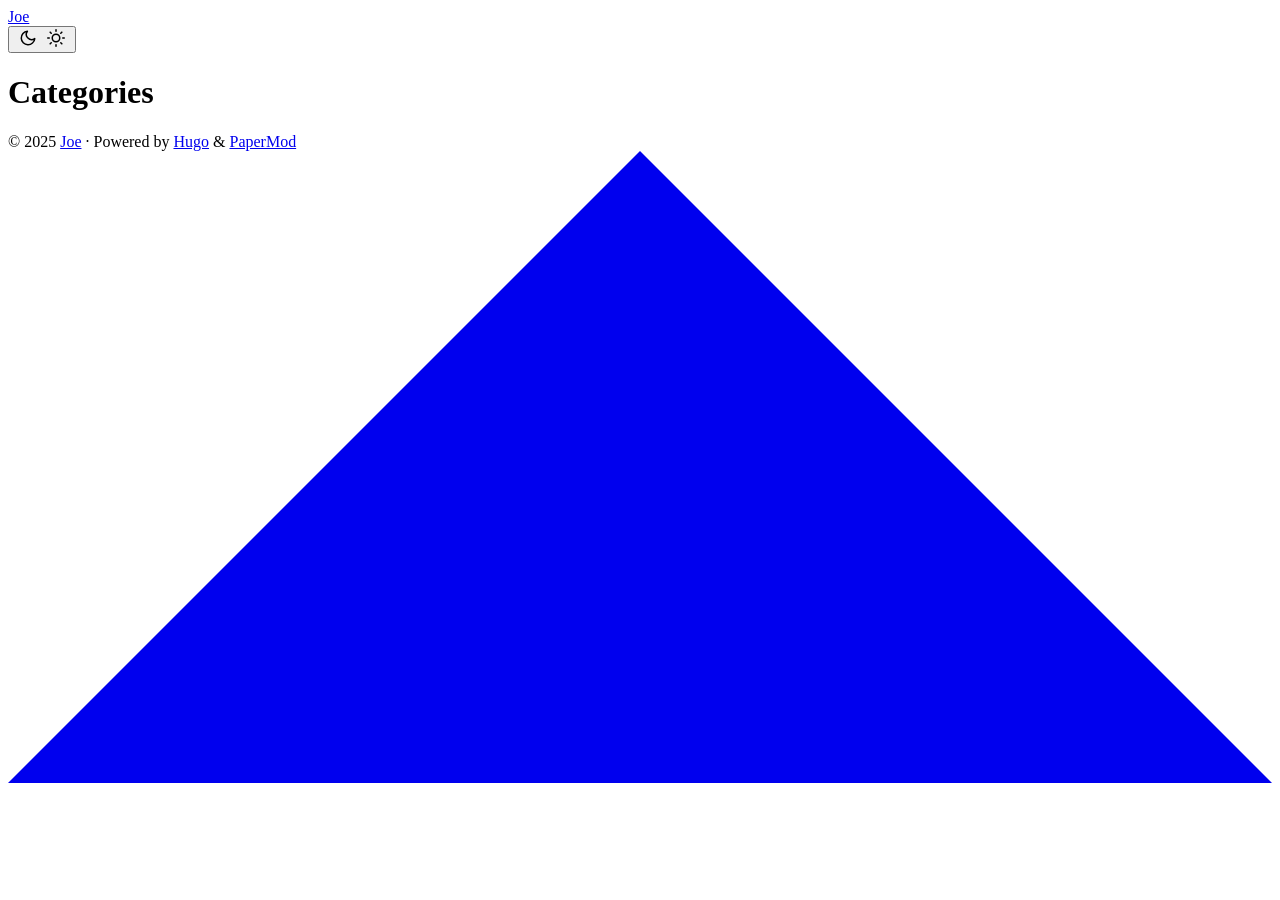
==== public/categories/index.html @ f643804a "Add categories and tags pages with corresponding XML feeds and sitemap - Created index.html for cate" ====
<!DOCTYPE html>
<html lang="en" dir="auto">

<head><script src="/livereload.js?mindelay=10&amp;v=2&amp;port=1313&amp;path=livereload" data-no-instant defer></script><meta charset="utf-8">
<meta http-equiv="X-UA-Compatible" content="IE=edge">
<meta name="viewport" content="width=device-width, initial-scale=1, shrink-to-fit=no">
<meta name="robots" content="noindex, nofollow">
<title>Categories | Joe</title>
<meta name="keywords" content="">
<meta name="description" content="">
<meta name="author" content="">
<link rel="canonical" href="http://localhost:1313/categories/">
<link crossorigin="anonymous" href="/assets/css/stylesheet.f49d66caae9ea0fd43f21f29e71a8d3e284517ed770f2aa86fa012953ad3c9ef.css" integrity="sha256-9J1myq6eoP1D8h8p5xqNPihFF&#43;13Dyqob6ASlTrTye8=" rel="preload stylesheet" as="style">
<link rel="icon" href="http://localhost:1313/favicon.ico">
<link rel="icon" type="image/png" sizes="16x16" href="http://localhost:1313/favicon-16x16.png">
<link rel="icon" type="image/png" sizes="32x32" href="http://localhost:1313/favicon-32x32.png">
<link rel="apple-touch-icon" href="http://localhost:1313/apple-touch-icon.png">
<link rel="mask-icon" href="http://localhost:1313/safari-pinned-tab.svg">
<meta name="theme-color" content="#2e2e33">
<meta name="msapplication-TileColor" content="#2e2e33">
<link rel="alternate" type="application/rss+xml" href="http://localhost:1313/categories/index.xml">
<link rel="alternate" hreflang="en" href="http://localhost:1313/categories/">
<noscript>
    <style>
        #theme-toggle,
        .top-link {
            display: none;
        }

    </style>
    <style>
        @media (prefers-color-scheme: dark) {
            :root {
                --theme: rgb(29, 30, 32);
                --entry: rgb(46, 46, 51);
                --primary: rgb(218, 218, 219);
                --secondary: rgb(155, 156, 157);
                --tertiary: rgb(65, 66, 68);
                --content: rgb(196, 196, 197);
                --code-block-bg: rgb(46, 46, 51);
                --code-bg: rgb(55, 56, 62);
                --border: rgb(51, 51, 51);
            }

            .list {
                background: var(--theme);
            }

            .list:not(.dark)::-webkit-scrollbar-track {
                background: 0 0;
            }

            .list:not(.dark)::-webkit-scrollbar-thumb {
                border-color: var(--theme);
            }
        }

    </style>
</noscript>
</head>

<body class="list" id="top">
<script>
    if (localStorage.getItem("pref-theme") === "dark") {
        document.body.classList.add('dark');
    } else if (localStorage.getItem("pref-theme") === "light") {
        document.body.classList.remove('dark')
    } else if (window.matchMedia('(prefers-color-scheme: dark)').matches) {
        document.body.classList.add('dark');
    }

</script>

<header class="header">
    <nav class="nav">
        <div class="logo">
            <a href="http://localhost:1313/" accesskey="h" title="Joe (Alt + H)">Joe</a>
            <div class="logo-switches">
                <button id="theme-toggle" accesskey="t" title="(Alt + T)" aria-label="Toggle theme">
                    <svg id="moon" xmlns="http://www.w3.org/2000/svg" width="24" height="18" viewBox="0 0 24 24"
                        fill="none" stroke="currentColor" stroke-width="2" stroke-linecap="round"
                        stroke-linejoin="round">
                        <path d="M21 12.79A9 9 0 1 1 11.21 3 7 7 0 0 0 21 12.79z"></path>
                    </svg>
                    <svg id="sun" xmlns="http://www.w3.org/2000/svg" width="24" height="18" viewBox="0 0 24 24"
                        fill="none" stroke="currentColor" stroke-width="2" stroke-linecap="round"
                        stroke-linejoin="round">
                        <circle cx="12" cy="12" r="5"></circle>
                        <line x1="12" y1="1" x2="12" y2="3"></line>
                        <line x1="12" y1="21" x2="12" y2="23"></line>
                        <line x1="4.22" y1="4.22" x2="5.64" y2="5.64"></line>
                        <line x1="18.36" y1="18.36" x2="19.78" y2="19.78"></line>
                        <line x1="1" y1="12" x2="3" y2="12"></line>
                        <line x1="21" y1="12" x2="23" y2="12"></line>
                        <line x1="4.22" y1="19.78" x2="5.64" y2="18.36"></line>
                        <line x1="18.36" y1="5.64" x2="19.78" y2="4.22"></line>
                    </svg>
                </button>
            </div>
        </div>
        <ul id="menu">
        </ul>
    </nav>
</header>
<main class="main">
<header class="page-header">
    <h1>Categories</h1>
</header>

<ul class="terms-tags">
</ul>
    </main>
    
<footer class="footer">
        <span>&copy; 2025 <a href="http://localhost:1313/">Joe</a></span> · 

    <span>
        Powered by
        <a href="https://gohugo.io/" rel="noopener noreferrer" target="_blank">Hugo</a> &
        <a href="https://github.com/adityatelange/hugo-PaperMod/" rel="noopener" target="_blank">PaperMod</a>
    </span>
</footer>
<a href="#top" aria-label="go to top" title="Go to Top (Alt + G)" class="top-link" id="top-link" accesskey="g">
    <svg xmlns="http://www.w3.org/2000/svg" viewBox="0 0 12 6" fill="currentColor">
        <path d="M12 6H0l6-6z" />
    </svg>
</a>

<script>
    let menu = document.getElementById('menu')
    if (menu) {
        menu.scrollLeft = localStorage.getItem("menu-scroll-position");
        menu.onscroll = function () {
            localStorage.setItem("menu-scroll-position", menu.scrollLeft);
        }
    }

    document.querySelectorAll('a[href^="#"]').forEach(anchor => {
        anchor.addEventListener("click", function (e) {
            e.preventDefault();
            var id = this.getAttribute("href").substr(1);
            if (!window.matchMedia('(prefers-reduced-motion: reduce)').matches) {
                document.querySelector(`[id='${decodeURIComponent(id)}']`).scrollIntoView({
                    behavior: "smooth"
                });
            } else {
                document.querySelector(`[id='${decodeURIComponent(id)}']`).scrollIntoView();
            }
            if (id === "top") {
                history.replaceState(null, null, " ");
            } else {
                history.pushState(null, null, `#${id}`);
            }
        });
    });

</script>
<script>
    var mybutton = document.getElementById("top-link");
    window.onscroll = function () {
        if (document.body.scrollTop > 800 || document.documentElement.scrollTop > 800) {
            mybutton.style.visibility = "visible";
            mybutton.style.opacity = "1";
        } else {
            mybutton.style.visibility = "hidden";
            mybutton.style.opacity = "0";
        }
    };

</script>
<script>
    document.getElementById("theme-toggle").addEventListener("click", () => {
        if (document.body.className.includes("dark")) {
            document.body.classList.remove('dark');
            localStorage.setItem("pref-theme", 'light');
        } else {
            document.body.classList.add('dark');
            localStorage.setItem("pref-theme", 'dark');
        }
    })

</script>
</body>

</html>
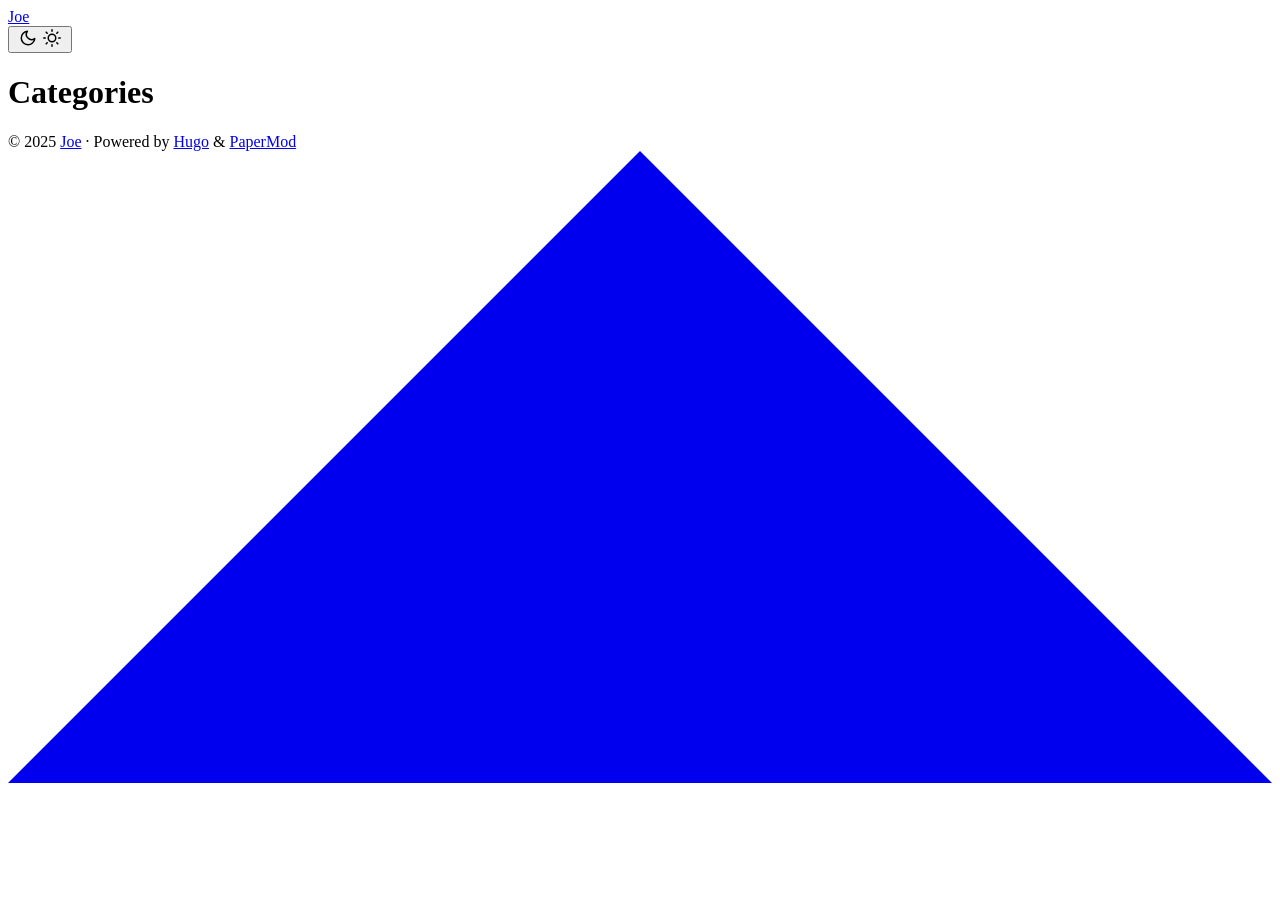
==== commit ed6c8e6a: "Update site links and metadata for deployment to Netlify - Changed all instances of localhost URLs t" ====
--- a/public/categories/index.html
+++ b/public/categories/index.html
@@ -1,185 +1,6 @@
-<!DOCTYPE html>
-<html lang="en" dir="auto">
-
-<head><script src="/livereload.js?mindelay=10&amp;v=2&amp;port=1313&amp;path=livereload" data-no-instant defer></script><meta charset="utf-8">
-<meta http-equiv="X-UA-Compatible" content="IE=edge">
-<meta name="viewport" content="width=device-width, initial-scale=1, shrink-to-fit=no">
-<meta name="robots" content="noindex, nofollow">
-<title>Categories | Joe</title>
-<meta name="keywords" content="">
-<meta name="description" content="">
-<meta name="author" content="">
-<link rel="canonical" href="http://localhost:1313/categories/">
-<link crossorigin="anonymous" href="/assets/css/stylesheet.f49d66caae9ea0fd43f21f29e71a8d3e284517ed770f2aa86fa012953ad3c9ef.css" integrity="sha256-9J1myq6eoP1D8h8p5xqNPihFF&#43;13Dyqob6ASlTrTye8=" rel="preload stylesheet" as="style">
-<link rel="icon" href="http://localhost:1313/favicon.ico">
-<link rel="icon" type="image/png" sizes="16x16" href="http://localhost:1313/favicon-16x16.png">
-<link rel="icon" type="image/png" sizes="32x32" href="http://localhost:1313/favicon-32x32.png">
-<link rel="apple-touch-icon" href="http://localhost:1313/apple-touch-icon.png">
-<link rel="mask-icon" href="http://localhost:1313/safari-pinned-tab.svg">
-<meta name="theme-color" content="#2e2e33">
-<meta name="msapplication-TileColor" content="#2e2e33">
-<link rel="alternate" type="application/rss+xml" href="http://localhost:1313/categories/index.xml">
-<link rel="alternate" hreflang="en" href="http://localhost:1313/categories/">
-<noscript>
-    <style>
-        #theme-toggle,
-        .top-link {
-            display: none;
-        }
-
-    </style>
-    <style>
-        @media (prefers-color-scheme: dark) {
-            :root {
-                --theme: rgb(29, 30, 32);
-                --entry: rgb(46, 46, 51);
-                --primary: rgb(218, 218, 219);
-                --secondary: rgb(155, 156, 157);
-                --tertiary: rgb(65, 66, 68);
-                --content: rgb(196, 196, 197);
-                --code-block-bg: rgb(46, 46, 51);
-                --code-bg: rgb(55, 56, 62);
-                --border: rgb(51, 51, 51);
-            }
-
-            .list {
-                background: var(--theme);
-            }
-
-            .list:not(.dark)::-webkit-scrollbar-track {
-                background: 0 0;
-            }
-
-            .list:not(.dark)::-webkit-scrollbar-thumb {
-                border-color: var(--theme);
-            }
-        }
-
-    </style>
-</noscript>
-</head>
-
-<body class="list" id="top">
-<script>
-    if (localStorage.getItem("pref-theme") === "dark") {
-        document.body.classList.add('dark');
-    } else if (localStorage.getItem("pref-theme") === "light") {
-        document.body.classList.remove('dark')
-    } else if (window.matchMedia('(prefers-color-scheme: dark)').matches) {
-        document.body.classList.add('dark');
-    }
-
-</script>
-
-<header class="header">
-    <nav class="nav">
-        <div class="logo">
-            <a href="http://localhost:1313/" accesskey="h" title="Joe (Alt + H)">Joe</a>
-            <div class="logo-switches">
-                <button id="theme-toggle" accesskey="t" title="(Alt + T)" aria-label="Toggle theme">
-                    <svg id="moon" xmlns="http://www.w3.org/2000/svg" width="24" height="18" viewBox="0 0 24 24"
-                        fill="none" stroke="currentColor" stroke-width="2" stroke-linecap="round"
-                        stroke-linejoin="round">
-                        <path d="M21 12.79A9 9 0 1 1 11.21 3 7 7 0 0 0 21 12.79z"></path>
-                    </svg>
-                    <svg id="sun" xmlns="http://www.w3.org/2000/svg" width="24" height="18" viewBox="0 0 24 24"
-                        fill="none" stroke="currentColor" stroke-width="2" stroke-linecap="round"
-                        stroke-linejoin="round">
-                        <circle cx="12" cy="12" r="5"></circle>
-                        <line x1="12" y1="1" x2="12" y2="3"></line>
-                        <line x1="12" y1="21" x2="12" y2="23"></line>
-                        <line x1="4.22" y1="4.22" x2="5.64" y2="5.64"></line>
-                        <line x1="18.36" y1="18.36" x2="19.78" y2="19.78"></line>
-                        <line x1="1" y1="12" x2="3" y2="12"></line>
-                        <line x1="21" y1="12" x2="23" y2="12"></line>
-                        <line x1="4.22" y1="19.78" x2="5.64" y2="18.36"></line>
-                        <line x1="18.36" y1="5.64" x2="19.78" y2="4.22"></line>
-                    </svg>
-                </button>
-            </div>
-        </div>
-        <ul id="menu">
-        </ul>
-    </nav>
-</header>
-<main class="main">
-<header class="page-header">
-    <h1>Categories</h1>
-</header>
-
-<ul class="terms-tags">
-</ul>
-    </main>
-    
-<footer class="footer">
-        <span>&copy; 2025 <a href="http://localhost:1313/">Joe</a></span> · 
-
-    <span>
-        Powered by
-        <a href="https://gohugo.io/" rel="noopener noreferrer" target="_blank">Hugo</a> &
-        <a href="https://github.com/adityatelange/hugo-PaperMod/" rel="noopener" target="_blank">PaperMod</a>
-    </span>
-</footer>
-<a href="#top" aria-label="go to top" title="Go to Top (Alt + G)" class="top-link" id="top-link" accesskey="g">
-    <svg xmlns="http://www.w3.org/2000/svg" viewBox="0 0 12 6" fill="currentColor">
-        <path d="M12 6H0l6-6z" />
-    </svg>
-</a>
-
-<script>
-    let menu = document.getElementById('menu')
-    if (menu) {
-        menu.scrollLeft = localStorage.getItem("menu-scroll-position");
-        menu.onscroll = function () {
-            localStorage.setItem("menu-scroll-position", menu.scrollLeft);
-        }
-    }
-
-    document.querySelectorAll('a[href^="#"]').forEach(anchor => {
-        anchor.addEventListener("click", function (e) {
-            e.preventDefault();
-            var id = this.getAttribute("href").substr(1);
-            if (!window.matchMedia('(prefers-reduced-motion: reduce)').matches) {
-                document.querySelector(`[id='${decodeURIComponent(id)}']`).scrollIntoView({
-                    behavior: "smooth"
-                });
-            } else {
-                document.querySelector(`[id='${decodeURIComponent(id)}']`).scrollIntoView();
-            }
-            if (id === "top") {
-                history.replaceState(null, null, " ");
-            } else {
-                history.pushState(null, null, `#${id}`);
-            }
-        });
-    });
-
-</script>
-<script>
-    var mybutton = document.getElementById("top-link");
-    window.onscroll = function () {
-        if (document.body.scrollTop > 800 || document.documentElement.scrollTop > 800) {
-            mybutton.style.visibility = "visible";
-            mybutton.style.opacity = "1";
-        } else {
-            mybutton.style.visibility = "hidden";
-            mybutton.style.opacity = "0";
-        }
-    };
-
-</script>
-<script>
-    document.getElementById("theme-toggle").addEventListener("click", () => {
-        if (document.body.className.includes("dark")) {
-            document.body.classList.remove('dark');
-            localStorage.setItem("pref-theme", 'light');
-        } else {
-            document.body.classList.add('dark');
-            localStorage.setItem("pref-theme", 'dark');
-        }
-    })
-
-</script>
-</body>
-
-</html>
+<!doctype html><html lang=en dir=auto><head><meta charset=utf-8><meta http-equiv=X-UA-Compatible content="IE=edge"><meta name=viewport content="width=device-width,initial-scale=1,shrink-to-fit=no"><meta name=robots content="index, follow"><title>Categories | Joe</title>
+<meta name=keywords content><meta name=description content><meta name=author content><link rel=canonical href=https://joeli.netlify.app/categories/><link crossorigin=anonymous href=/assets/css/stylesheet.f49d66caae9ea0fd43f21f29e71a8d3e284517ed770f2aa86fa012953ad3c9ef.css integrity="sha256-9J1myq6eoP1D8h8p5xqNPihFF+13Dyqob6ASlTrTye8=" rel="preload stylesheet" as=style><link rel=icon href=https://joeli.netlify.app/favicon.ico><link rel=icon type=image/png sizes=16x16 href=https://joeli.netlify.app/favicon-16x16.png><link rel=icon type=image/png sizes=32x32 href=https://joeli.netlify.app/favicon-32x32.png><link rel=apple-touch-icon href=https://joeli.netlify.app/apple-touch-icon.png><link rel=mask-icon href=https://joeli.netlify.app/safari-pinned-tab.svg><meta name=theme-color content="#2e2e33"><meta name=msapplication-TileColor content="#2e2e33"><link rel=alternate type=application/rss+xml href=https://joeli.netlify.app/categories/index.xml><link rel=alternate hreflang=en href=https://joeli.netlify.app/categories/><noscript><style>#theme-toggle,.top-link{display:none}</style><style>@media(prefers-color-scheme:dark){:root{--theme:rgb(29, 30, 32);--entry:rgb(46, 46, 51);--primary:rgb(218, 218, 219);--secondary:rgb(155, 156, 157);--tertiary:rgb(65, 66, 68);--content:rgb(196, 196, 197);--code-block-bg:rgb(46, 46, 51);--code-bg:rgb(55, 56, 62);--border:rgb(51, 51, 51)}.list{background:var(--theme)}.list:not(.dark)::-webkit-scrollbar-track{background:0 0}.list:not(.dark)::-webkit-scrollbar-thumb{border-color:var(--theme)}}</style></noscript><meta property="og:url" content="https://joeli.netlify.app/categories/"><meta property="og:site_name" content="Joe"><meta property="og:title" content="Categories"><meta property="og:locale" content="zh-cn"><meta property="og:type" content="website"><meta name=twitter:card content="summary"><meta name=twitter:title content="Categories"><meta name=twitter:description content></head><body class=list id=top><script>localStorage.getItem("pref-theme")==="dark"?document.body.classList.add("dark"):localStorage.getItem("pref-theme")==="light"?document.body.classList.remove("dark"):window.matchMedia("(prefers-color-scheme: dark)").matches&&document.body.classList.add("dark")</script><header class=header><nav class=nav><div class=logo><a href=https://joeli.netlify.app/ accesskey=h title="Joe (Alt + H)">Joe</a><div class=logo-switches><button id=theme-toggle accesskey=t title="(Alt + T)" aria-label="Toggle theme"><svg id="moon" width="24" height="18" viewBox="0 0 24 24" fill="none" stroke="currentcolor" stroke-width="2" stroke-linecap="round" stroke-linejoin="round"><path d="M21 12.79A9 9 0 1111.21 3 7 7 0 0021 12.79z"/></svg><svg id="sun" width="24" height="18" viewBox="0 0 24 24" fill="none" stroke="currentcolor" stroke-width="2" stroke-linecap="round" stroke-linejoin="round"><circle cx="12" cy="12" r="5"/><line x1="12" y1="1" x2="12" y2="3"/><line x1="12" y1="21" x2="12" y2="23"/><line x1="4.22" y1="4.22" x2="5.64" y2="5.64"/><line x1="18.36" y1="18.36" x2="19.78" y2="19.78"/><line x1="1" y1="12" x2="3" y2="12"/><line x1="21" y1="12" x2="23" y2="12"/><line x1="4.22" y1="19.78" x2="5.64" y2="18.36"/><line x1="18.36" y1="5.64" x2="19.78" y2="4.22"/></svg></button></div></div><ul id=menu></ul></nav></header><main class=main><header class=page-header><h1>Categories</h1></header><ul class=terms-tags></ul></main><footer class=footer><span>&copy; 2025 <a href=https://joeli.netlify.app/>Joe</a></span> ·
+<span>Powered by
+<a href=https://gohugo.io/ rel="noopener noreferrer" target=_blank>Hugo</a> &
+        <a href=https://github.com/adityatelange/hugo-PaperMod/ rel=noopener target=_blank>PaperMod</a></span></footer><a href=#top aria-label="go to top" title="Go to Top (Alt + G)" class=top-link id=top-link accesskey=g><svg viewBox="0 0 12 6" fill="currentcolor"><path d="M12 6H0l6-6z"/></svg>
+</a><script>let menu=document.getElementById("menu");menu&&(menu.scrollLeft=localStorage.getItem("menu-scroll-position"),menu.onscroll=function(){localStorage.setItem("menu-scroll-position",menu.scrollLeft)}),document.querySelectorAll('a[href^="#"]').forEach(e=>{e.addEventListener("click",function(e){e.preventDefault();var t=this.getAttribute("href").substr(1);window.matchMedia("(prefers-reduced-motion: reduce)").matches?document.querySelector(`[id='${decodeURIComponent(t)}']`).scrollIntoView():document.querySelector(`[id='${decodeURIComponent(t)}']`).scrollIntoView({behavior:"smooth"}),t==="top"?history.replaceState(null,null," "):history.pushState(null,null,`#${t}`)})})</script><script>var mybutton=document.getElementById("top-link");window.onscroll=function(){document.body.scrollTop>800||document.documentElement.scrollTop>800?(mybutton.style.visibility="visible",mybutton.style.opacity="1"):(mybutton.style.visibility="hidden",mybutton.style.opacity="0")}</script><script>document.getElementById("theme-toggle").addEventListener("click",()=>{document.body.className.includes("dark")?(document.body.classList.remove("dark"),localStorage.setItem("pref-theme","light")):(document.body.classList.add("dark"),localStorage.setItem("pref-theme","dark"))})</script></body></html>
